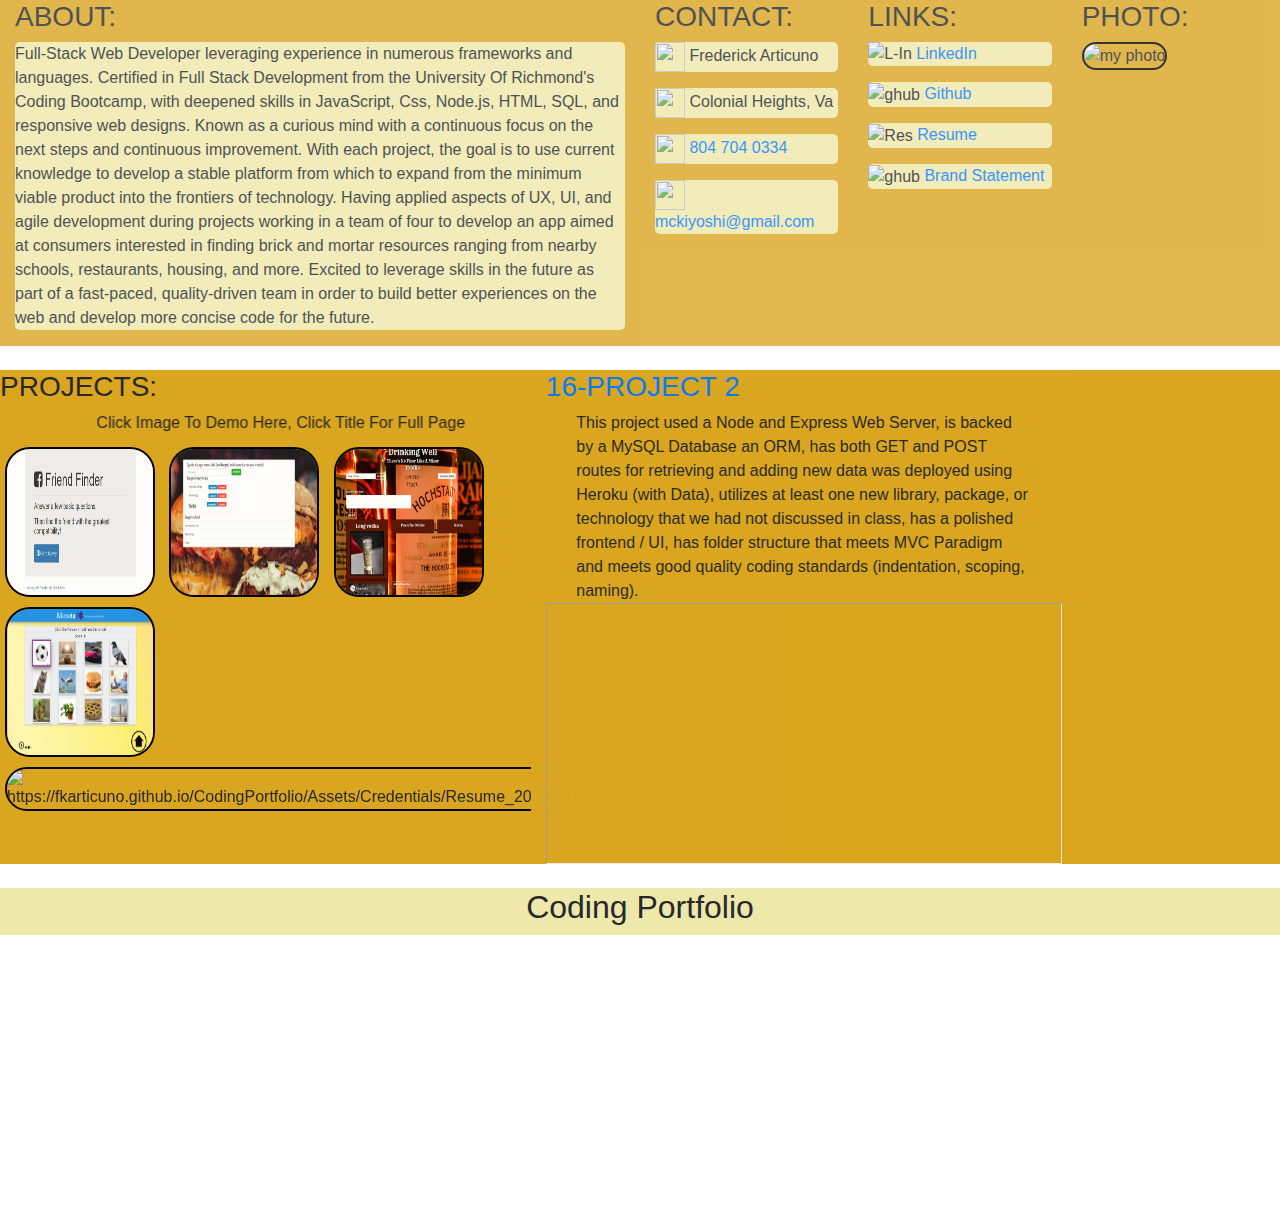
==== index2.html @ 0cb2deee "switching portfolios" ====
<!DOCTYPE html>
<html lang="en">
<head>
    <meta charset="UTF-8">
    <meta name="viewport" content="width=device-width, initial-scale=1.0">
    <meta http-equiv="X-UA-Compatible" content="ie=edge">
    
    <script src="https://code.jquery.com/jquery-3.4.1.js" integrity="sha256-WpOohJOqMqqyKL9FccASB9O0KwACQJpFTUBLTYOVvVU=" crossorigin="anonymous"></script>
    <script src ='https://www.gstatic.com/firebasejs/live/3.0/firebase.js'></script>
    <script src ="https://momentjs.com/downloads/moment.js"></script>
    <link rel="stylesheet" href="https://stackpath.bootstrapcdn.com/bootstrap/4.3.1/css/bootstrap.min.css" integrity="sha384-ggOyR0iXCbMQv3Xipma34MD+dH/1fQ784/j6cY/iJTQUOhcWr7x9JvoRxT2MZw1T" crossorigin="anonymous">
    
    <link rel="stylesheet" href="Assets/indexstyle2.css">
    
    <title>Portfolio</title>
</head>
<body>
    
<div class="row" id="head">
    <div class="col-md-6">
        <h3>
            ABOUT:
        </h3>
        <p class="about">
            Full-Stack Web Developer leveraging experience in numerous frameworks and languages. Certified in Full Stack Development from the University Of Richmond's Coding Bootcamp, with deepened skills in JavaScript, Css, Node.js, HTML, SQL, and responsive web designs. Known as a curious mind with a continuous focus on the next steps and continuous improvement. With each project, the goal is to use current knowledge to develop a stable platform from which to expand from the minimum viable product into the frontiers of technology. Having applied aspects of UX, UI, and agile development during projects working in a team of four to develop an app aimed at consumers interested in finding brick and mortar resources ranging from nearby schools, restaurants, housing, and more. Excited to leverage skills in the future as part of a fast-paced, quality-driven team in order to build better experiences on the web and develop more concise code for the future.  
        </p>
    </div>
    <div class="col-md-2">
        <h3>
            CONTACT:
        </h3>
        <p>
            <img class="icon" src="https://images.pexels.com/photos/1870376/pexels-photo-1870376.jpeg?auto=compress&cs=tinysrgb&dpr=2&h=650&w=940"> Frederick Articuno
        </p>
        <p>
            <img class="icon" src="https://img.icons8.com/plasticine/2x/company.png"> Colonial Heights, Va
        </p>
        <p>
            <img class="icon" src="https://img.icons8.com/ultraviolet/2x/phone-office.png"> <a href="tel:8047040334">804 704 0334</a>
        </p>
        <p>
            <img class="icon" src="https://img.icons8.com/dusk/2x/email.png"> <a href="mailto:mckiyoshi@gmail.com"> mckiyoshi@gmail.com</a>
        </p> 
    </div>
    <div class="col-md-2">
        <h3>
            LINKS:
        </h3>
        <p>
           <img class="icon" src="https://tinyurl.com/yyfhnv7r" alt="L-In"> <a href="https://www.linkedin.com/in/frederick-articuno/">LinkedIn</a> 
        </p>
        <p>
           <img class="icon" src="https://image.flaticon.com/icons/svg/25/25231.svg" alt="ghub"> <a href="https://github.com/fkarticuno">Github</a> 
        </p>
        <p>
           <img class="icon" src="https://img.icons8.com/carbon-copy/2x/resume.png" alt="Res"> <a href="https://fkarticuno.github.io/CodingPortfolio/Assets/Credentials/Resume_2020.pdf">Resume</a> 
        </p>
        <p>
           <img class="icon" src="https://img.icons8.com/plasticine/2x/resume.png" alt="ghub"> <a href="https://fkarticuno.github.io/CodingPortfolio/Assets/Credentials/FKA-BS.pdf">Brand Statement</a> 
        </p>
    </div>
    <div class="col-md-2">
        <h3>
            PHOTO:
        </h3>
        <img src="https://tinyurl.com/yyquzu6m" alt="my photo">
    </div>
</div><!--end head--><br>

<div id="container">

    <div class="row" id="bodycontent">
        <div class="col-md-5">
            <h3>
                PROJECTS:
            </h3>
            <marquee behavior="alternate">Click Image To Demo Here, Click Title For Full Page</marquee>
            <!-- <img class="thumbs" id="img01" src="./Assets/Images/01.png" alt="https://fkarticuno.github.io/BC_Classwork/02-css-bootstrap/02-Homework/bootstrap-portfolio/index.html">
            <img class="thumbs" id="img02" src="./Assets/Images/02.png" alt="https://fkarticuno.github.io/BC_Classwork/02-css-bootstrap/02-Homework/responsive-portfolio/index.html">
            <img class="thumbs" id="img03" src="./Assets/Images/03.png" alt="https://fkarticuno.github.io/BC_Classwork/03-javascript/02-Homework/Psychic2/index.html">
            <img class="thumbs" id="img04" src="./Assets/Images/04.png" alt="https://fkarticuno.github.io/unit-4-game/index.html">
            <img class="thumbs" id="img05" src="./Assets/Images/05.png" alt="https://fkarticuno.github.io/TriviaGame/TriviaGame-2/index.html">
            <img class="thumbs" id="img06" src="./Assets/Images/06.png" alt="https://fkarticuno.github.io/HW06CatGif/index.html">
            <img class="thumbs" id="img07" src="./Assets/Images/07.png" alt="https://fkarticuno.github.io/RPS-Train/TrainSchedule/index.html">
            <img class="thumbs" id="img08" src="./Assets/Images/08.png" alt="https://fkarticuno.github.io/DIVidends/Login/logindex.html">
            <img class="thumbs" id="img09" src="./Assets/Images/09.png" alt="https://fkarticuno.github.io/CodingPortfolio/index.html">
            
            <img class="thumbs" id="img10" src="./Assets/Images/10.png" alt="https://fkarticuno.github.io/CodingPortfolio/index.html">
            <img class="thumbs" id="img11" src="./Assets/Images/11.png" alt="https://fkarticuno.github.io/CodingPortfolio/index.html">
            <img class="thumbs" id="img12" src="./Assets/Images/12.png" alt="https://fkarticuno.github.io/CodingPortfolio/index.html"> -->
            <img class="thumbs" id="img13" src="./Assets/Images/13.png" alt="https://friendfinder-fka.herokuapp.com/">
            <!-- <img class="thumbs" id="img14" src="./Assets/Images/14.png" alt="https://fkarticuno.github.io/CodingPortfolio/index.html"> -->
            <img class="thumbs" id="img15" src="./Assets/Images/15.png" alt="https://eat-da-burger-fka.herokuapp.com/">
            <img class="thumbs" id="img16" src="./Assets/Images/16.png" alt="https://sheltered-spire-36283.herokuapp.com/">
            <!--<img class="thumbs" id="img17" src="./Assets/Images/17.png" alt="https://fkarticuno.github.io/CodingPortfolio/index.html">
            <img class="thumbs" id="img18" src="./Assets/Images/18.png" alt="https://fkarticuno.github.io/CodingPortfolio/index.html"> -->
    
            <img class="thumbs" id="img19" src="./Assets/Images/19.png" alt="https://mc-moneta.herokuapp.com/">
            <img class="thumbs" id="img00" src="https://tinyurl.com/yyquzu6m" alt="https://fkarticuno.github.io/CodingPortfolio/Assets/Credentials/Resume_2020.pdf">
        </div>
        
        <div class="col-md-5">
            <div class="row">
                <div class="col-md-12" >
                    <h3 id="titles" >
                       <a href="https://sheltered-spire-36283.herokuapp.com/"> 16-PROJECT 2</a>
                    </h3>
                </div>
            </div>
            <div class="row">
                <div class="col-md-1"></div>
                <div class="col-md-10" id="description">                
                        This project used a Node and Express Web Server, is backed by a MySQL Database an ORM, has both GET and POST routes for retrieving and adding new data was deployed using Heroku (with Data), utilizes at least one new library, package, or technology that we had not discussed in class, has a polished frontend / UI, has folder structure that meets MVC Paradigm and meets good quality coding standards (indentation, scoping, naming).
                </div>
            </div>
            <div class="row">
                <div class="col-md-12" id="demo">
                    <iframe src="https://sheltered-spire-36283.herokuapp.com/"></iframe>
                </div>
            </div>
        </div>    
    </div><!--end body content-->
    
</div><!--end container-->
    <br>
<div class="row" id="foot">
    <div class="col-md-12" id="footer">
        <h2>
            Coding Portfolio
        </h2>
    </div>
</div><!--end foot-->
<script src="Assets/indexscript.js"></script>
</body>
</html>
---- Assets/indexstyle2.css ----
@keyframes imgshake {
    0% {left: 0px; top:-60px; transform: rotate(0deg);}
    50% {left: 100px; transform: rotate(20deg)}
    100% {left: 0px; top:0px; transform: rotate(-20deg);}
}
body,html {
    width: 100%;
    background-image: url('https://images.pexels.com/photos/220067/pexels-photo-220067.jpeg?auto=compress&cs=tinysrgb&dpr=3&h=750&w=1260');
    background-size: cover;
    background-position: center;
    background-repeat: no-repeat;
}
div {
    background-color: goldenrod;
    opacity: .99;
}
iframe {
    height: 200%;
    width: 200%;
    transform: scale(.50);
    transform-origin: 0 0;
    margin-bottom: 100px;
    padding: 0px;
}
img {
    height: 210px;
    width: 210px;
    border: 2px solid black;
    border-radius: 25px;
}
p {
    background-color: palegoldenrod;
    border-radius: 5px;   
}
img:hover{
    animation: imgshake .4s linear 0s infinite alternate;
}
h3:hover,h2:hover {
    color: green;
}
#foot, #break, #header, #footer {
    margin: 0 auto;
    text-align: center;
    background-color: palegoldenrod;
}
#head {
    margin: 0 auto;
    text-align: left;
    background-color: palegoldenrod;
    opacity: .8;
    /*background-image: url();*/
}
#description {
    padding: 0px;
}
#cont {
    opacity: .8;
}
.icon {
    height: 30px;
    width: 30px;
    border: none;
    border-radius: 0px;
}
.thumbs {
    height: 150px;
    width: 150px;
    margin: 5px;
}

/* Media Query For Mobile */
@media screen and (max-width: 550px) {  
    iframe {
        height: 200%;
        width: 300%;
        transform: scale(.20);
        transform-origin: 0 0;
    }
    img {
        height: 50px;
        width: 50px;
        border: none;
        border-radius: 5px;
    }
    p {
        margin: 1px;
        padding: 2px;
    }
    h3 {
        text-align: center;
    }
    .icon {
        height: 35px;
        width: 35px;
        border: none;
        border-radius: 0px;
    }
    .thumbs {
        height: 40px;
        width: 40px;
        margin: 0px;
        padding: 1px;
    }   
    #description {
        font-size: 50%;
        padding-left: 10%;
        padding-right: 10%;
        text-align: justify;
    }
    #demo {
        margin: 0px auto;
        padding-left: 10%;
        padding-right: 10%;
        overflow: hidden;
        margin-bottom: -150px;
    }
    #foot, #break {
        display: none;
    }
    .about {
        height: 70%;
        overflow-x: scroll;
        margin-bottom: -200%;
    }
}

@media screen and (max-width: 980px) {  
    
}
@media screen and (max-width: 768px) {  
    
}
@media screen and (max-width: 640px) {  
    
}
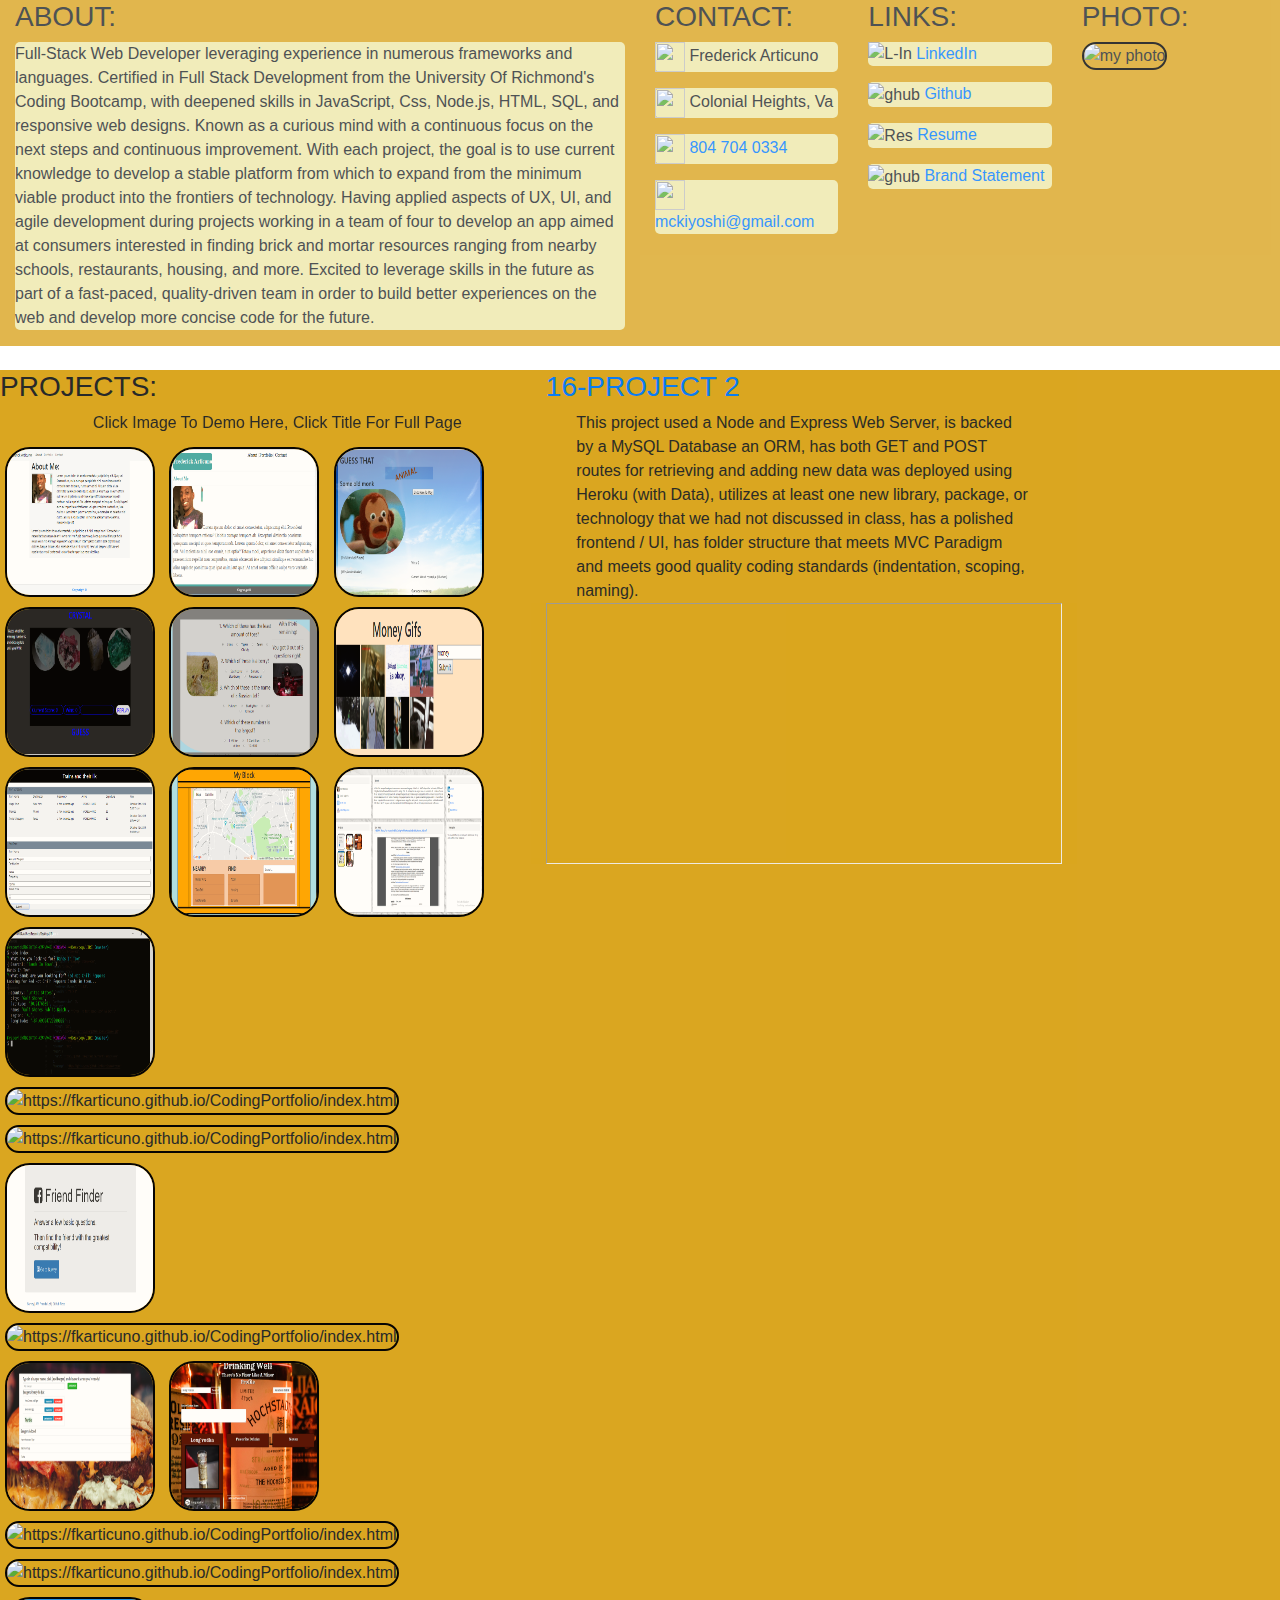
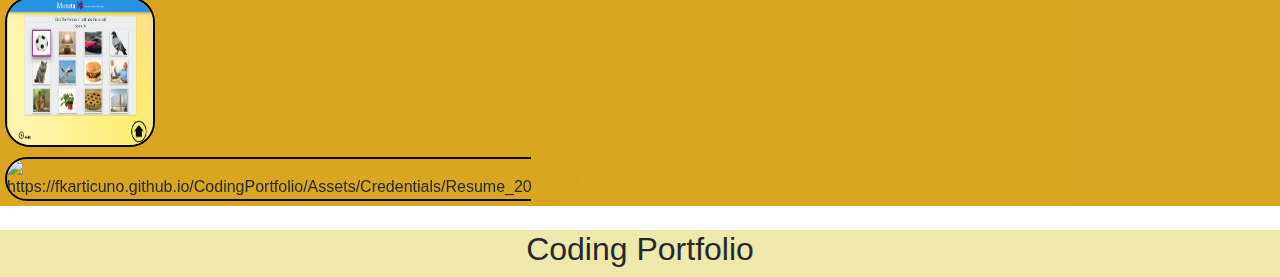
==== commit d1e24d19: "updated 09.png to reflect new coding portfolio" ====
--- a/index2.html
+++ b/index2.html
@@ -75,7 +75,7 @@
                 PROJECTS:
             </h3>
             <marquee behavior="alternate">Click Image To Demo Here, Click Title For Full Page</marquee>
-            <!-- <img class="thumbs" id="img01" src="./Assets/Images/01.png" alt="https://fkarticuno.github.io/BC_Classwork/02-css-bootstrap/02-Homework/bootstrap-portfolio/index.html">
+            <img class="thumbs" id="img01" src="./Assets/Images/01.png" alt="https://fkarticuno.github.io/BC_Classwork/02-css-bootstrap/02-Homework/bootstrap-portfolio/index.html">
             <img class="thumbs" id="img02" src="./Assets/Images/02.png" alt="https://fkarticuno.github.io/BC_Classwork/02-css-bootstrap/02-Homework/responsive-portfolio/index.html">
             <img class="thumbs" id="img03" src="./Assets/Images/03.png" alt="https://fkarticuno.github.io/BC_Classwork/03-javascript/02-Homework/Psychic2/index.html">
             <img class="thumbs" id="img04" src="./Assets/Images/04.png" alt="https://fkarticuno.github.io/unit-4-game/index.html">
@@ -87,13 +87,13 @@
             
             <img class="thumbs" id="img10" src="./Assets/Images/10.png" alt="https://fkarticuno.github.io/CodingPortfolio/index.html">
             <img class="thumbs" id="img11" src="./Assets/Images/11.png" alt="https://fkarticuno.github.io/CodingPortfolio/index.html">
-            <img class="thumbs" id="img12" src="./Assets/Images/12.png" alt="https://fkarticuno.github.io/CodingPortfolio/index.html"> -->
+            <img class="thumbs" id="img12" src="./Assets/Images/12.png" alt="https://fkarticuno.github.io/CodingPortfolio/index.html">
             <img class="thumbs" id="img13" src="./Assets/Images/13.png" alt="https://friendfinder-fka.herokuapp.com/">
-            <!-- <img class="thumbs" id="img14" src="./Assets/Images/14.png" alt="https://fkarticuno.github.io/CodingPortfolio/index.html"> -->
+            <img class="thumbs" id="img14" src="./Assets/Images/14.png" alt="https://fkarticuno.github.io/CodingPortfolio/index.html">
             <img class="thumbs" id="img15" src="./Assets/Images/15.png" alt="https://eat-da-burger-fka.herokuapp.com/">
             <img class="thumbs" id="img16" src="./Assets/Images/16.png" alt="https://sheltered-spire-36283.herokuapp.com/">
-            <!--<img class="thumbs" id="img17" src="./Assets/Images/17.png" alt="https://fkarticuno.github.io/CodingPortfolio/index.html">
-            <img class="thumbs" id="img18" src="./Assets/Images/18.png" alt="https://fkarticuno.github.io/CodingPortfolio/index.html"> -->
+            <img class="thumbs" id="img17" src="./Assets/Images/17.png" alt="https://fkarticuno.github.io/CodingPortfolio/index.html">
+            <img class="thumbs" id="img18" src="./Assets/Images/18.png" alt="https://fkarticuno.github.io/CodingPortfolio/index.html">
     
             <img class="thumbs" id="img19" src="./Assets/Images/19.png" alt="https://mc-moneta.herokuapp.com/">
             <img class="thumbs" id="img00" src="https://tinyurl.com/yyquzu6m" alt="https://fkarticuno.github.io/CodingPortfolio/Assets/Credentials/Resume_2020.pdf">
